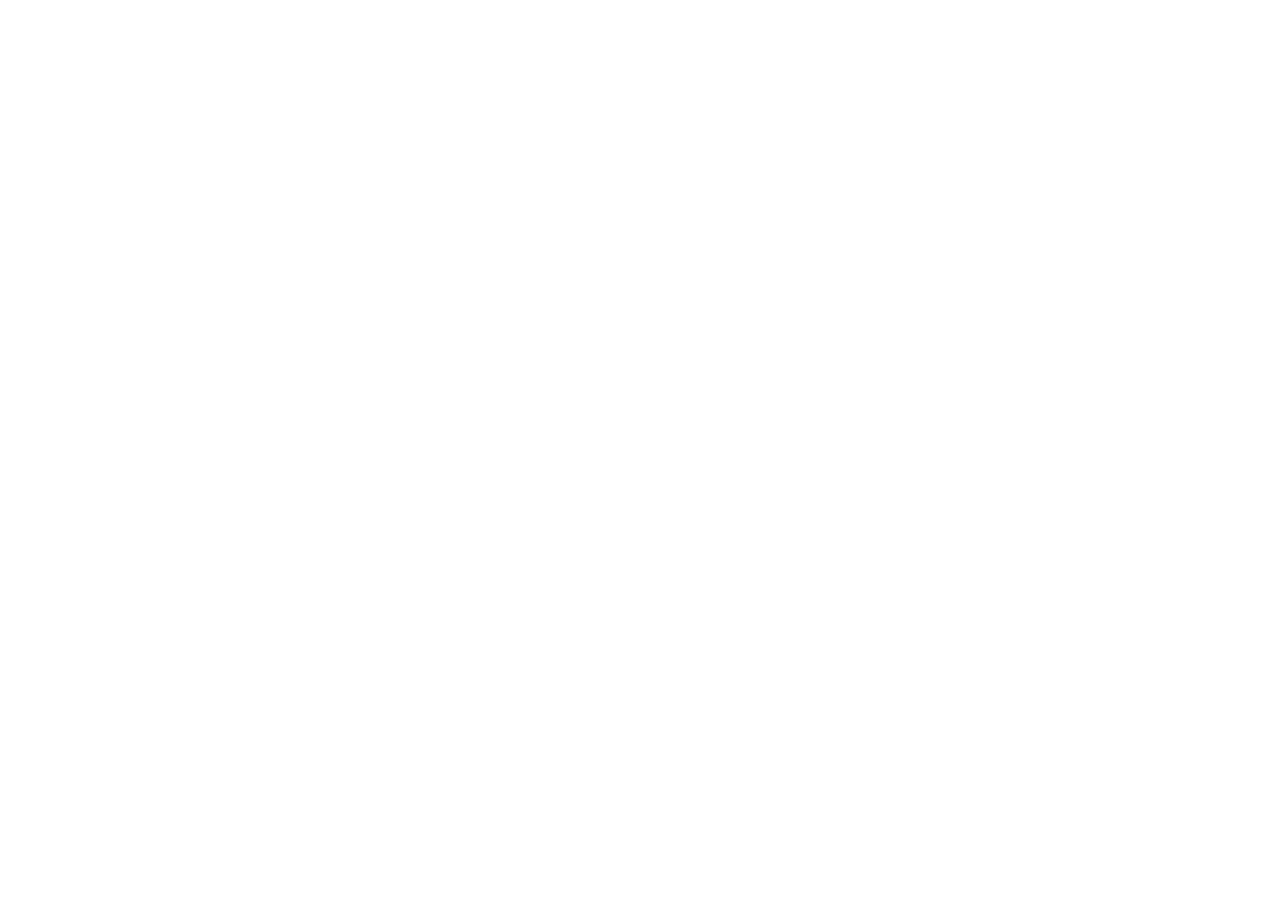
==== testPanles/index.html @ 1f36edd0 "creating a sepreate test folder" ====
<!DOCTYPE html>
<html>

<head>
  <meta charset="UTF-8">
  <title>Test place for panles</title>
  <script src="sketch.js" type="text/javascript"></script>
</head>

<body>
  <div id = "wrapperDiv">
    <div id = "infoDiv">
    </div>
      <div id = "canDiv"></div>
      <div id = "menuDiv"></div>
   </div>
   <script>
    
   </script>
</body>


</html>
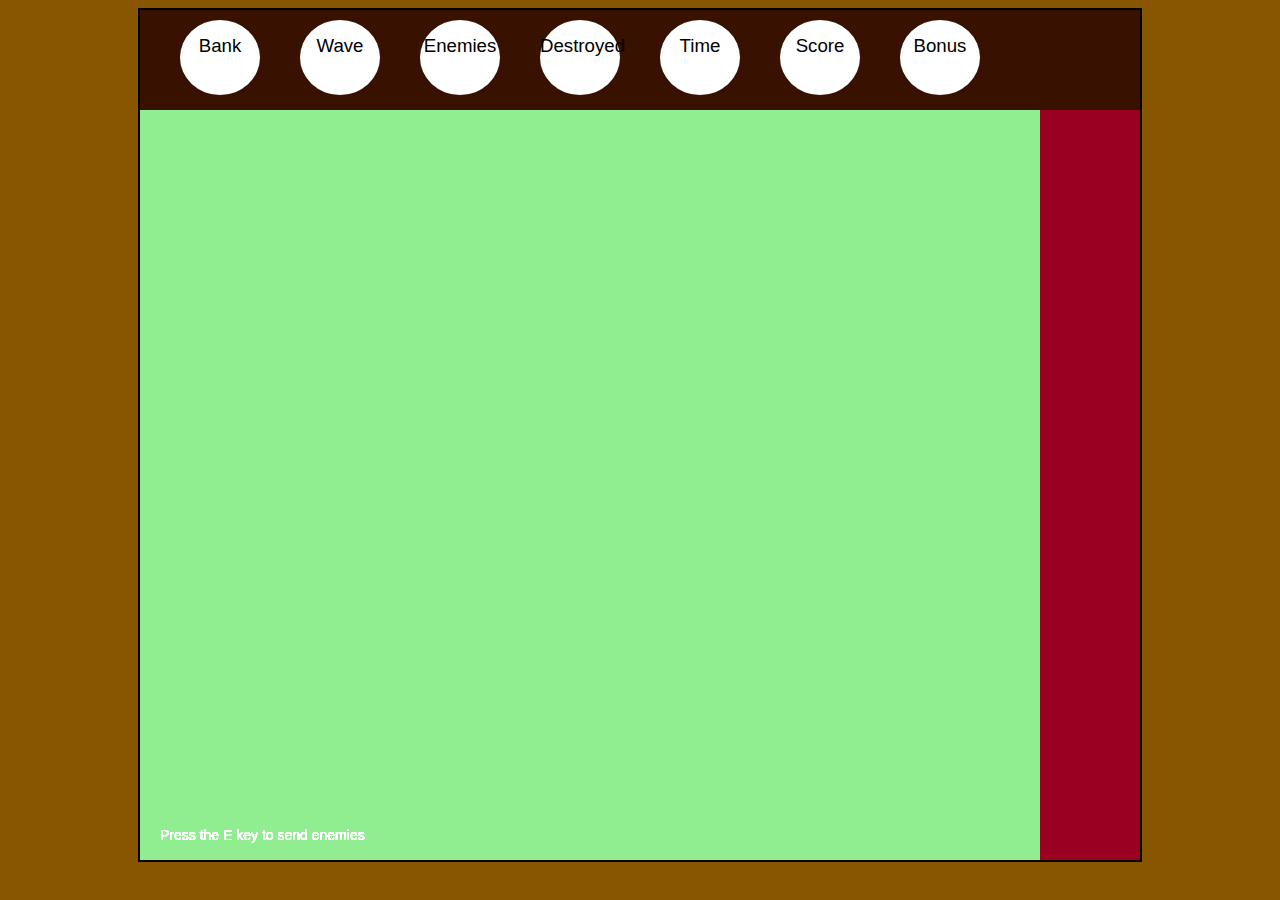
==== commit d51fb838: "did things" ====
--- a/testPanles/index.html
+++ b/testPanles/index.html
@@ -1,23 +1,28 @@
 <!DOCTYPE html>
 <html>
 
-<head>
-  <meta charset="UTF-8">
-  <title>Test place for panles</title>
-  <script src="sketch.js" type="text/javascript"></script>
-</head>
+  <head>
+    <meta charset="UTF-8">
+    <title>Test place for panles</title>
+    <script src="sketch.js" type="text/javascript"></script>
+    <link rel="stylesheet" type="text/css" href="styles.css">
+  </head>
 
-<body>
-  <div id = "wrapperDiv">
-    <div id = "infoDiv">
-    </div>
-      <div id = "canDiv"></div>
-      <div id = "menuDiv"></div>
-   </div>
-   <script>
-    
-   </script>
-</body>
+  <body>
+    <div id = "wrapperDiv">
+        <div id = "infoDiv">
+          <div class = "infoTileDiv">Bank</div>
+          <div class = "infoTileDiv">Wave</div>
+          <div class = "infoTileDiv">Enemies</div>
+          <div class = "infoTileDiv">Destroyed</div>
+          <div class = "infoTileDiv">Time</div>
+          <div class = "infoTileDiv">Score</div>
+          <div class = "infoTileDiv">Bonus</div>
+        </div>
 
+        <div id = "canDiv"></div>
 
+        <div id = "menuDiv"></div>
+     </div>
+  </body>
 </html>
--- a/testPanles/styles.css
+++ b/testPanles/styles.css
@@ -0,0 +1,116 @@
+
+body{
+  background-color:#885500;
+}
+
+#wrapperDiv{
+  background-color: lightblue;
+  width:1000px;
+  height:850px;
+  border:solid black 2px;
+  margin:auto;
+}
+#infoDiv{
+  background-color: #381100;
+  width:1000px;
+  height:100px;
+  text-align:center;
+
+}
+
+#menuDiv{
+  background-color: #990022;
+  width:100px;
+  height:750px;
+  float:left;
+}
+
+#canDiv{
+  background-color: lightgreen;
+  width:900px;
+  height:750px;
+  float:left;
+}
+
+
+.infoTileDiv{
+  background-color: white;
+  width:80px;
+  height:60px;
+  border-radius:50%;
+  float:left;
+  margin-left:4%;
+  margin-top:10px;
+  padding-top:15px;
+  font-family: Arial, Helvetica, sans-serif;
+  font-size: 14pt;
+}
+
+.menuTileDiv{
+  background-color: #DDD;
+  background-image: url("wframe.png");
+  width:80px;
+  height:80px;
+  margin-top:38px;
+  margin-left:10px;
+  float:left;
+}
+#towImgDiv0{
+  background-color: #DDD;
+  border:solid black 2px;
+  width:60px;
+  height:80px;
+  margin-top: 35px;
+  margin-left: 10px;
+  padding-top: 10px;
+  padding-left: 20PX;
+  border-radius: 5px;
+}
+
+#towImgDiv1{
+  background-color: #DDD;
+  border:solid black 2px;
+  width:60px;
+  height:80px;
+  margin-top: 55px;
+  margin-left: 10px;
+  padding-top: 10px;
+  padding-left: 20PX;
+  border-radius: 5px;
+}
+
+#towImgDiv2{
+  background-color: #DDD;
+  border:solid black 2px;
+  width:60px;
+  height:80px;
+  margin-top: 55px;
+  margin-left: 10px;
+  padding-top: 10px;
+  padding-left: 20PX;
+  border-radius: 5px;
+}
+
+#towImgDiv3{
+  background-color: #DDD;
+  border:solid black 2px;
+  width:60px;
+  height:80px;
+  margin-top: 55px;
+  margin-left: 10px;
+  padding-top: 10px;
+  padding-left: 20PX;
+  border-radius: 5px;
+}
+
+#towImgDiv4{
+  background-color: #DDD;
+  border:solid black 2px;
+  width:60px;
+  height:80px;
+  margin-top: 55px;
+  margin-left: 10px;
+  padding-top: 10px;
+  padding-left: 20PX;
+  border-radius: 5px;
+}
